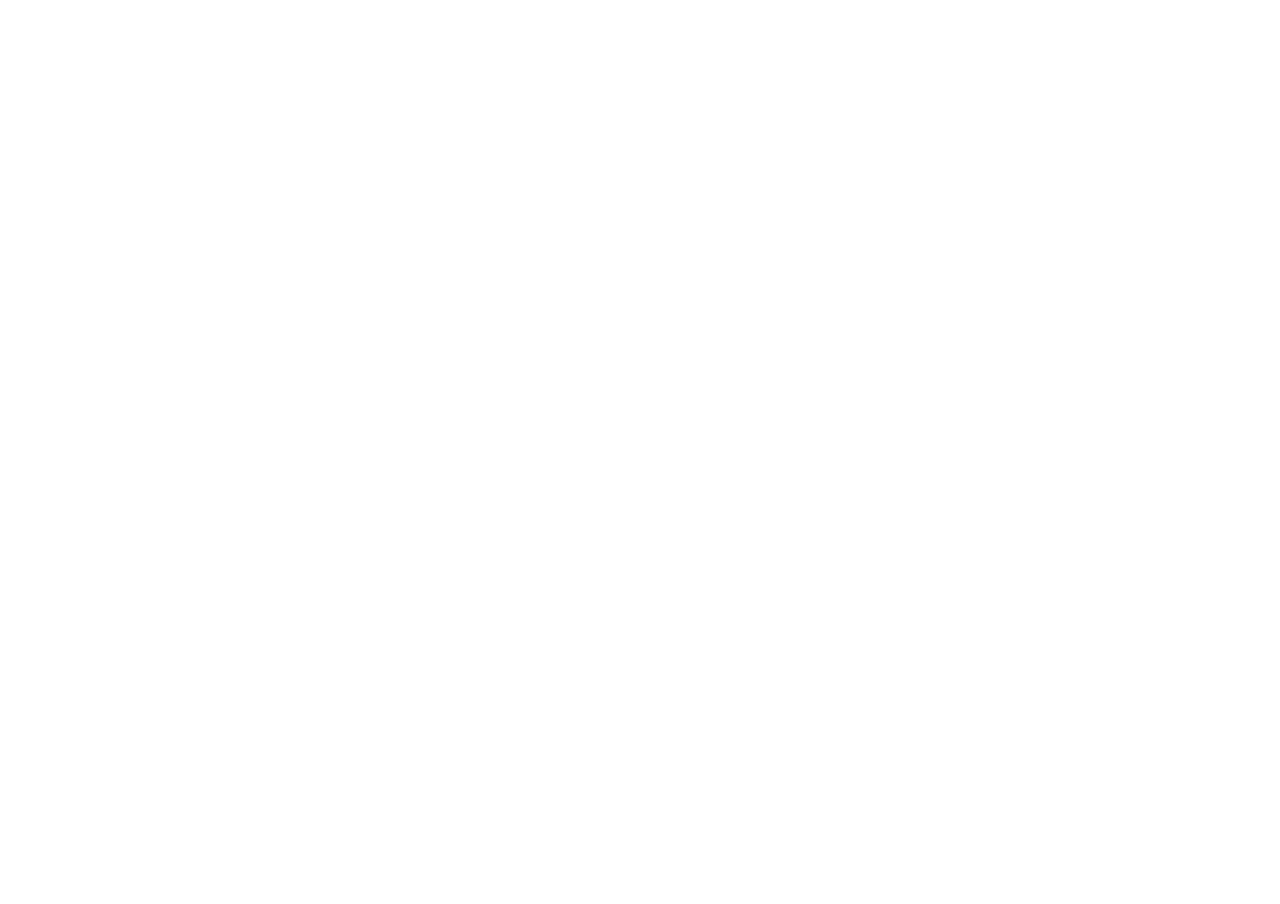
==== index.html @ bf75498b "Initial install" ====
<!DOCTYPE html>
<html lang="en">
<!--[if IE]>
<script src="//html5shiv.googlecode.com/svn/trunk/html5.js"></script>
<![endif]-->
<head>
    <meta charset=UTF-8>
    <title>Account is Operational | Lithium Hosting</title>
    <style type="text/css">
        html, body {
            width: 100%;
            height: 100%;
            margin: 0;
            padding: 0;
            overflow: hidden;
        }
        iframe {
            border:none;
        }
    </style>
</head>
<body id="static-page">
<iframe src="//lithiumhosting.com/newsetup/lithium-content?lipanel=1" width="100%" height="100%">
    <h1>This account is operational!</h1>
    <p>Your browser does not support iframes. Otherwise, you'd be seeing <a href="http://lithiumhosting.com/newsetup/lithium-content?lipanel=1">this page.</a></p>
</iframe>
</body>
</html>
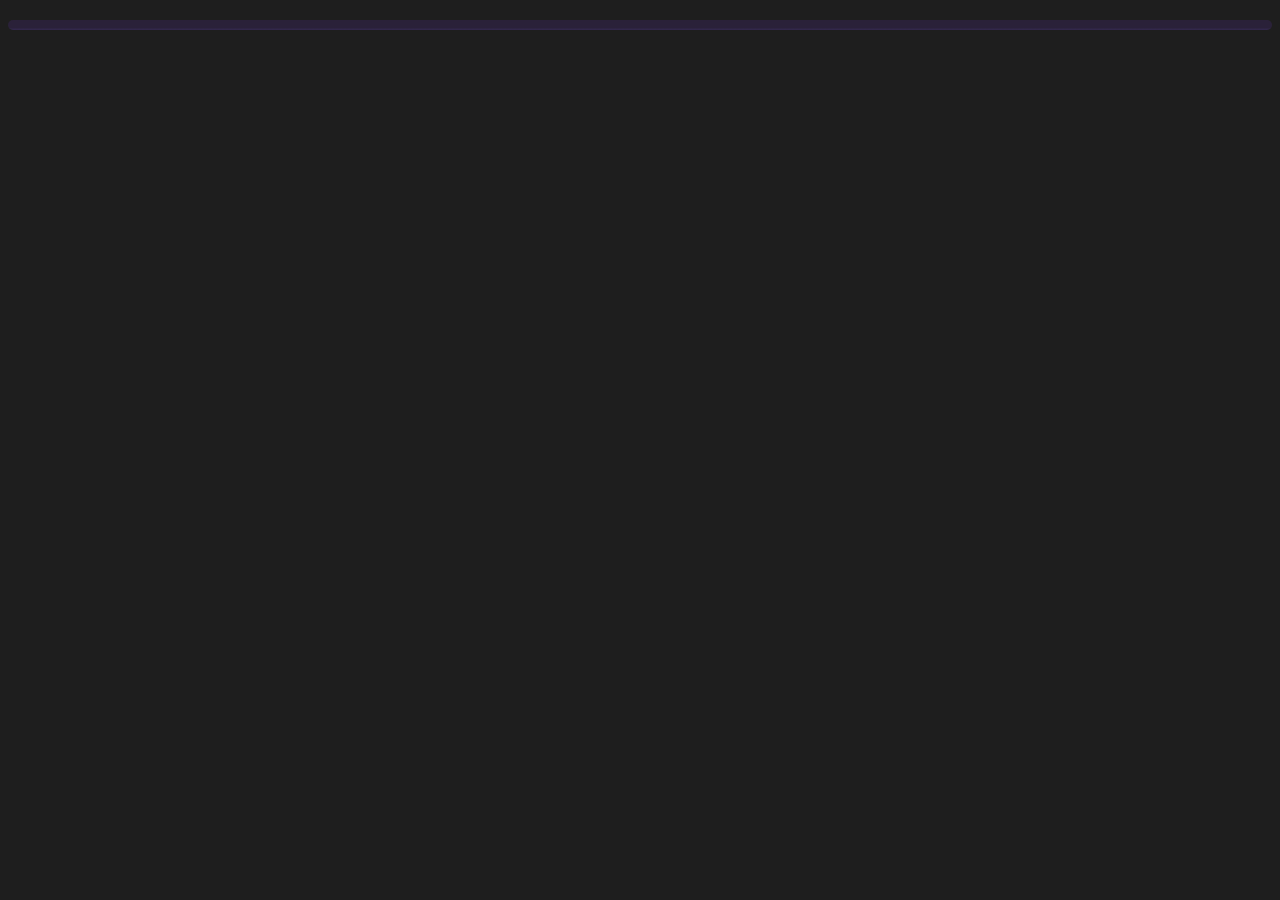
==== commit 9ad73557: "Initial Commit" ====
--- a/index.html
+++ b/index.html
@@ -1,28 +1,15 @@
-<!DOCTYPE html>
-<html lang="en">
-<!--[if IE]>
-<script src="//html5shiv.googlecode.com/svn/trunk/html5.js"></script>
-<![endif]-->
+<!DOCTYPE html><html>
 <head>
-    <meta charset=UTF-8>
-    <title>Account is Operational | Lithium Hosting</title>
-    <style type="text/css">
-        html, body {
-            width: 100%;
-            height: 100%;
-            margin: 0;
-            padding: 0;
-            overflow: hidden;
-        }
-        iframe {
-            border:none;
-        }
-    </style>
-</head>
-<body id="static-page">
-<iframe src="//lithiumhosting.com/newsetup/lithium-content?lipanel=1" width="100%" height="100%">
-    <h1>This account is operational!</h1>
-    <p>Your browser does not support iframes. Otherwise, you'd be seeing <a href="http://lithiumhosting.com/newsetup/lithium-content?lipanel=1">this page.</a></p>
-</iframe>
+<link rel="stylesheet" type="text/css" href="Styles/Style.css" id="MainStyle">
+<script src="https://dogpitjams.com/Scripts/sql-wasm.js" id="SQLScript"></script>
+</head><body>
+
+<div class="container">
+<h2 id="site-title"></h2>
+<div class="directory" id="jams-dogpit"></div>
+</div>
+
 </body>
+<script src="Scripts/run_prettify.js?skin=vscode"></script>
+<script src="Scripts/link_definitions.js"></script>
 </html>--- a/Styles/Style.css
+++ b/Styles/Style.css
@@ -0,0 +1,361 @@
+/* Unity Shader Viewer theme by Xibanya
+https://xibanya.github.io/UnityShaderViewer */
+
+:root 
+{
+    --radius: 8px;
+    --header:#f92aad;
+    --bgColor:#1E1E1E;
+    --fgColor: #AEAEAE;
+    --comment: #6A9955;
+    --directive: #C586C0;
+    --string: #ce9178;
+    --keyword: #569cd6;
+    --type: #9cdcfe;
+    --number: #b5cea8;
+    --footer-height: 50px;
+    --footer-bg-color: rgb(60, 60, 60);
+    --monospace: 'Inconsolata', monospace;
+}
+
+@import url('https://fonts.googleapis.com/css?family=Inconsolata|Montserrat&display=swap');
+body 
+{ 
+  color: var(--fgColor); 
+  background-color: var(--bgColor);
+  font-family: 'Montserrat', sans-serif;
+}
+div.space 
+{
+    display: block;
+    height: var(--footer-height);
+}
+
+/* Headers */
+h1,h2,h3,h4,h5,h6 
+{ 
+    color: var(--header);
+    text-shadow: 0 0 2px #100c0f, 0 0 5px #dc078e65, 0 0 10px #fff3;
+    background-color: transparent !important;
+    margin-bottom: 2px; 
+}
+div.accent, div.accent-small
+{
+margin-top: -5px;
+ background-color: transparent !important;
+ background-repeat: no-repeat;
+
+ margin-bottom: 4px; 
+ background-image: linear-gradient(to right, #fc28a8, #03edf9);
+}
+div.accent {
+    margin-left: 15px;
+    max-width: 300px;
+    height: 3px;
+}
+div.accent-small
+{
+    margin-left: 0px;
+    max-width: 150px;
+    height: 2px;
+}
+h1,h2 { padding-left: 0; }
+h3,h4,h5,h6 { padding-left: 1em; }
+
+h3.subheading {
+    font-style: italic;
+    color: var(--type);
+    margin-top: 2px;
+}
+h3.winner {
+    padding-left: 0;
+    font-size: larger;
+}
+h4.subheading {
+    font-style: italic;
+    margin-top: 6px;
+    font-weight: lighter;
+}
+span.subspan {
+    font-weight: lighter;
+    font-style: italic;
+    margin-left: 1em;
+}
+
+/* Links */
+a, input[type=submit]
+{
+    font-weight: bold;
+    -webkit-transition: all .3s;
+    -moz-transition: all .3s;
+    transition: all .3s;
+}
+a:link { text-decoration: none; }
+a:hover { text-decoration: underline; }
+
+/* Directory and Prettyprint Blocks */
+.directory, .linenums, .subdirectory 
+{ 
+    padding-left: 1em;
+    margin-top: 0px; 
+    color:  #6d77b3;
+}
+.directory a, .subdirectory a, .directory span
+{
+   color: var(--type);
+   font-size: 18.4px;
+   text-shadow: 0 0 2px #001716, 0 0 3px #03edf975, 0 0 5px #03edf975, 0 0 8px #03edf975;
+}
+.directory > ul 
+{
+    margin-top: 8px;
+    margin-bottom: 8px;
+}
+div.directory p {
+    padding-left: 1em;
+}
+.directory, .subdirectory
+{
+    background-color: transparent !important;
+    background-image: linear-gradient(to bottom, #2a2139 75%, #34294f);
+    background-size: cover;
+    background-position: top;
+    background-repeat: no-repeat;
+}
+.subdirectory
+{
+    margin-left:2em;
+}
+
+.directory, .subdirectory, code.prettyprint,
+pre.prettyprint
+{ 
+    border-radius: var(--radius);
+    font-family: 'Inconsolata', monospace;
+    padding: 5px;
+}
+code.prettyprint, pre.prettyprint {
+    color: var(--fgColor); 
+    background-color: var(--bgColor);
+}
+pre.prettyprint
+{
+  width:95%; 
+  margin:0.5em auto; 
+  padding:0.5em; 
+  white-space:pre-wrap;
+}
+pre .nocode 
+{ 
+    font-family: 'Montserrat', sans-serif;
+    color: var(--fgColor); 
+}
+.paste-padded
+{
+    padding-top:250px; 
+    padding-bottom:25px
+}
+div.feedback
+{
+   color: var(--directive);
+   display: block;
+   font-style: italic; 
+   margin:0.5em auto;
+   border-radius: var(--radius);
+   background-color: var(--footer-bg-color);
+}
+div.feedback.hidden { display: none !important; }
+
+ol.linenums { margin-top: 0; margin-bottom: 0; color: #AEAEAE }
+li.L0,li.L1,li.L2,li.L3,li.L5,li.L6,li.L7,li.L8 { list-style-type: decimal !important; }
+
+/* Footer */
+footer 
+{
+    display: block;
+    position: fixed;
+    box-sizing: border-box;
+    left: 0;
+    right: 0;
+    bottom: 0;
+    width: 100%;
+    overflow: hidden;
+    text-align: center;
+    font-size: x-large;
+    height: var(--footer-height);
+    padding-top: 0.25em;
+    padding-bottom: 0.25em;
+    color: #6d77b3;
+    background-image: linear-gradient(to bottom, #2a2139 75%, #34294f);
+    background-color: transparent !important;
+    background-repeat: no-repeat;
+    box-shadow: inset 0 -5px 25px #fc28a825;
+}
+footer > span
+{
+    margin-block-end: 0px;
+    margin-block-start: 0px;
+    padding:0px;
+    margin:0px;
+    font-family: var(--monospace);
+}
+footer > span.source 
+{
+    display: block;
+    position: fixed;
+    text-align: left;
+    padding-left: 2em;
+}
+footer > span.center 
+{
+    /*padding-left: 2em;*/
+    padding-right: 0.5em;
+    font-size: 115%;
+}
+footer > span.links 
+{
+    position: fixed;
+    right: 0;
+    text-align: right;
+    padding-right: 2em;
+}
+footer > span.hidden { display: none; }
+footer a { color: inherit; }
+footer a:hover 
+{ 
+    color: #f92aad;
+    text-shadow: 0 0 2px #100c0f, 0 0 6px #dc078e33, 0 0 12px #fff3;
+}
+footer .fa, footer .fab {
+   margin-left:1em; 
+}
+@font-face 
+{
+    font-family: 'FontAwesome';
+    src: url('Fonts/fontawesome-webfont.eot?v=4.7.0');
+    src: url('Fonts/fontawesome-webfont.eot?#iefix&v=4.7.0') format('embedded-opentype'), 
+    url('Fonts/fontawesome-webfont.woff2?v=4.7.0') format('woff2'), 
+    url('Fonts/fontawesome-webfont.woff?v=4.7.0') format('woff'), 
+    url('Fonts/fontawesome-webfont.ttf?v=4.7.0') format('truetype'), 
+    url('Fonts/fontawesome-webfont.svg?v=4.7.0#fontawesomeregular') format('svg');
+    font-weight: normal;
+    font-style: normal;
+}
+@font-face {
+    font-family: 'Brands';
+    font-style: normal;
+    font-weight: normal;
+    font-display: auto;
+    src: url("Fonts/fa-brands-400.eot");
+    src: url("Fonts/fa-brands-400.eot?#iefix") format("embedded-opentype"), 
+    url("Fonts/fa-brands-400.woff2") format("woff2"), 
+    url("Fonts/fa-brands-400.woff") format("woff"), 
+    url("Fonts/fa-brands-400.ttf") format("truetype"), 
+    url("Fonts/fa-brands-400.svg#fontawesome") format("svg"); 
+}
+.fa 
+{
+  display: inline-block;
+  font: normal normal normal 14px/1 FontAwesome;
+  font-size: inherit;
+  text-rendering: auto;
+  -webkit-font-smoothing: antialiased;
+  -moz-osx-font-smoothing: grayscale;
+}
+.fab { font-family: 'Brands'; }
+.fa-twitter:before { content: "\f099"; }
+.fa-github:before { content: "\f09b"; }
+.fa-home:before { content: "\f015"; }
+.fa-patreon:before { content: "\f3d9"; }
+.fa-discord:before { content: "\f392"; }
+.fa-youtube:before { content: "\f167"; }
+
+img.logo {
+    max-width: 100%;
+    max-height: 512px;
+    resize: vertical;
+    margin-left: auto;
+    margin-right: auto;
+    display: block;
+}
+
+pre.preview 
+{
+    color: var(--type);
+    border-radius: var(--radius);
+    background-color: var(--footer-bg-color);
+    width:95%; 
+    margin:0.5em auto; 
+    padding:0.5em; 
+    white-space:pre-wrap;
+}
+pre.preview > p.preview
+{
+    margin-block-start:0px;
+    margin-top:-6px;
+}
+pre.preview > a.highlight
+{
+    background-color: var(--directive);
+    color: var(--bgColor);
+    font-style: bold;
+}
+
+pre.prettyprinted > a.highlight {
+    background-color: var(--directive) !important; 
+    color: var(--bgColor) !important; 
+    font-style: bold !important; 
+    font-size: larger !important; 
+}
+
+div.directory.search-container {
+    display: block;
+}
+div.directory.search-container.hidden {
+    display: none !important;
+}
+input[type=text], select, textarea {
+    box-sizing: border-box;
+    width: 100%;
+    padding: 12px;
+    border: 1px solid #ccc;
+    border-radius: 4px;
+    resize: vertical;
+    float: left;
+    margin-top: 6px;
+}
+.paste-container {
+    position: fixed;
+    display: block;
+    top:0;
+    width:100%;
+    border-radius: 5px;
+    background-color: var(--footer-bg-color);
+    padding: 20px;
+    box-sizing: border-box;
+    left: 0;
+    right: 0;
+  }
+  .row:after {
+    content: "";
+    display: table;
+    clear: both;
+  }
+  input[type=submit] 
+  {
+    font-family: 'Inconsolata', monospace;
+    font-size: larger;
+    box-sizing: border-box;
+    background-color: var(--fgColor);
+    color: var(--bgColor);
+    padding: 12px 20px;
+    border: none;
+    border-radius: 4px;
+    cursor: pointer;
+    float: left;
+    margin-top:1em;
+    bottom:5px;
+  }
+  input[type=submit]:hover {
+    background-color: var(--directive);
+  }
